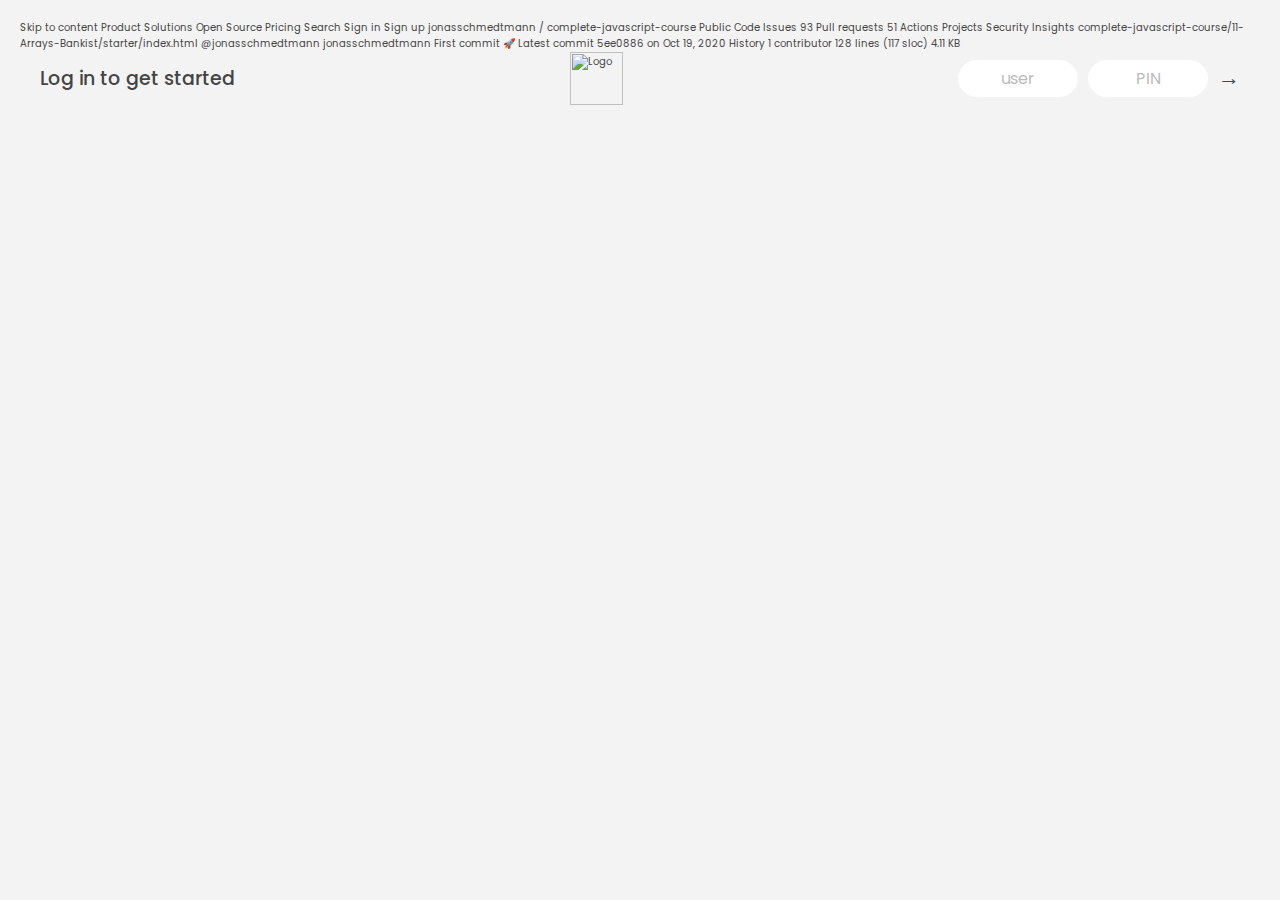
==== index.html @ b54910a2 "codingchallenge1" ====
Skip to content
Product
Solutions
Open Source
Pricing
Search
Sign in
Sign up
jonasschmedtmann
/
complete-javascript-course
Public
Code
Issues
93
Pull requests
51
Actions
Projects
Security
Insights
complete-javascript-course/11-Arrays-Bankist/starter/index.html
@jonasschmedtmann
jonasschmedtmann First commit 🚀
Latest commit 5ee0886 on Oct 19, 2020
 History
 1 contributor
128 lines (117 sloc)  4.11 KB

<!DOCTYPE html>
<html lang="en">
  <head>
    <meta charset="UTF-8" />
    <meta name="viewport" content="width=device-width, initial-scale=1.0" />
    <meta http-equiv="X-UA-Compatible" content="ie=edge" />
    <link rel="shortcut icon" type="image/png" href="/icon.png" />

    <link
      href="https://fonts.googleapis.com/css?family=Poppins:400,500,600&display=swap"
      rel="stylesheet"
    />

    <link rel="stylesheet" href="style.css" />
    <title>Bankist</title>
  </head>
  <body>
    <!-- TOP NAVIGATION -->
    <nav>
      <p class="welcome">Log in to get started</p>
      <img src="logo.png" alt="Logo" class="logo" />
      <form class="login">
        <input
          type="text"
          placeholder="user"
          class="login__input login__input--user"
        />
        <!-- In practice, use type="password" -->
        <input
          type="text"
          placeholder="PIN"
          maxlength="4"
          class="login__input login__input--pin"
        />
        <button class="login__btn">&rarr;</button>
      </form>
    </nav>

    <main class="app">
      <!-- BALANCE -->
      <div class="balance">
        <div>
          <p class="balance__label">Current balance</p>
          <p class="balance__date">
            As of <span class="date">05/03/2037</span>
          </p>
        </div>
        <p class="balance__value">0000€</p>
      </div>

      <!-- MOVEMENTS -->
      <div class="movements">
        <div class="movements__row">
          <div class="movements__type movements__type--deposit">2 deposit</div>
          <div class="movements__date">3 days ago</div>
          <div class="movements__value">4 000€</div>
        </div>
        <div class="movements__row">
          <div class="movements__type movements__type--withdrawal">
            1 withdrawal
          </div>
          <div class="movements__date">24/01/2037</div>
          <div class="movements__value">-378€</div>
        </div>
      </div>

      <!-- SUMMARY -->
      <div class="summary">
        <p class="summary__label">In</p>
        <p class="summary__value summary__value--in">0000€</p>
        <p class="summary__label">Out</p>
        <p class="summary__value summary__value--out">0000€</p>
        <p class="summary__label">Interest</p>
        <p class="summary__value summary__value--interest">0000€</p>
        <button class="btn--sort">&downarrow; SORT</button>
      </div>

      <!-- OPERATION: TRANSFERS -->
      <div class="operation operation--transfer">
        <h2>Transfer money</h2>
        <form class="form form--transfer">
          <input type="text" class="form__input form__input--to" />
          <input type="number" class="form__input form__input--amount" />
          <button class="form__btn form__btn--transfer">&rarr;</button>
          <label class="form__label">Transfer to</label>
          <label class="form__label">Amount</label>
        </form>
      </div>

      <!-- OPERATION: LOAN -->
      <div class="operation operation--loan">
        <h2>Request loan</h2>
        <form class="form form--loan">
          <input type="number" class="form__input form__input--loan-amount" />
          <button class="form__btn form__btn--loan">&rarr;</button>
          <label class="form__label form__label--loan">Amount</label>
        </form>
      </div>

      <!-- OPERATION: CLOSE -->
      <div class="operation operation--close">
        <h2>Close account</h2>
        <form class="form form--close">
          <input type="text" class="form__input form__input--user" />
          <input
            type="password"
            maxlength="6"
            class="form__input form__input--pin"
          />
          <button class="form__btn form__btn--close">&rarr;</button>
          <label class="form__label">Confirm user</label>
          <label class="form__label">Confirm PIN</label>
        </form>
      </div>

      <!-- LOGOUT TIMER -->
      <p class="logout-timer">
        You will be logged out in <span class="timer">05:00</span>
      </p>
    </main>

    <!-- <footer>
      &copy; by Jonas Schmedtmann. Don't claim as your own :)
    </footer> -->

    <script src="script.js"></script>
  </body>
</html>
---- style.css ----
* {
        margin: 0;
        padding: 0;
        box-sizing: inherit;
      }
      
      html {
        font-size: 62.5%;
        box-sizing: border-box;
      }
      
      body {
        font-family: "Poppins", sans-serif;
        color: #444;
        background-color: #f3f3f3;
        height: 100vh;
        padding: 2rem;
      }
      
      nav {
        display: flex;
        justify-content: space-between;
        align-items: center;
        padding: 0 2rem;
      }
      
      .welcome {
        font-size: 1.9rem;
        font-weight: 500;
      }
      
      .logo {
        height: 5.25rem;
      }
      
      .login {
        display: flex;
      }
      
      .login__input {
        border: none;
        padding: 0.5rem 2rem;
        font-size: 1.6rem;
        font-family: inherit;
        text-align: center;
        width: 12rem;
        border-radius: 10rem;
        margin-right: 1rem;
        color: inherit;
        border: 1px solid #fff;
        transition: all 0.3s;
      }
      
      .login__input:focus {
        outline: none;
        border: 1px solid #ccc;
      }
      
      .login__input::placeholder {
        color: #bbb;
      }
      
      .login__btn {
        border: none;
        background: none;
        font-size: 2.2rem;
        color: inherit;
        cursor: pointer;
        transition: all 0.3s;
      }
      
      .login__btn:hover,
      .login__btn:focus,
      .btn--sort:hover,
      .btn--sort:focus {
        outline: none;
        color: #777;
      }
      
      /* MAIN */
      .app {
        position: relative;
        max-width: 100rem;
        margin: 4rem auto;
        display: grid;
        grid-template-columns: 4fr 3fr;
        grid-template-rows: auto repeat(3, 15rem) auto;
        gap: 2rem;
      
        /* NOTE This creates the fade in/out anumation */
        opacity: 0;
        transition: all 1s;
      }
      
      .balance {
        grid-column: 1 / span 2;
        display: flex;
        align-items: flex-end;
        justify-content: space-between;
        margin-bottom: 2rem;
      }
      
      .balance__label {
        font-size: 2.2rem;
        font-weight: 500;
        margin-bottom: -0.2rem;
      }
      
      .balance__date {
        font-size: 1.4rem;
        color: #888;
      }
      
      .balance__value {
        font-size: 4.5rem;
        font-weight: 400;
      }
      
      /* MOVEMENTS */
      .movements {
        grid-row: 2 / span 3;
        background-color: #fff;
        border-radius: 1rem;
        overflow: scroll;
      }
      
      .movements__row {
        padding: 2.25rem 4rem;
        display: flex;
        align-items: center;
        border-bottom: 1px solid #eee;
      }
      
      .movements__type {
        font-size: 1.1rem;
        text-transform: uppercase;
        font-weight: 500;
        color: #fff;
        padding: 0.1rem 1rem;
        border-radius: 10rem;
        margin-right: 2rem;
      }
      
      .movements__date {
        font-size: 1.1rem;
        text-transform: uppercase;
        font-weight: 500;
        color: #666;
      }
      
      .movements__type--deposit {
        background-image: linear-gradient(to top left, #39b385, #9be15d);
      }
      
      .movements__type--withdrawal {
        background-image: linear-gradient(to top left, #e52a5a, #ff585f);
      }
      
      .movements__value {
        font-size: 1.7rem;
        margin-left: auto;
      }
      
      /* SUMMARY */
      .summary {
        grid-row: 5 / 6;
        display: flex;
        align-items: baseline;
        padding: 0 0.3rem;
        margin-top: 1rem;
      }
      
      .summary__label {
        font-size: 1.2rem;
        font-weight: 500;
        text-transform: uppercase;
        margin-right: 0.8rem;
      }
      
      .summary__value {
        font-size: 2.2rem;
        margin-right: 2.5rem;
      }
      
      .summary__value--in,
      .summary__value--interest {
        color: #66c873;
      }
      
      .summary__value--out {
        color: #f5465d;
      }
      
      .btn--sort {
        margin-left: auto;
        border: none;
        background: none;
        font-size: 1.3rem;
        font-weight: 500;
        cursor: pointer;
      }
      
      /* OPERATIONS */
      .operation {
        border-radius: 1rem;
        padding: 3rem 4rem;
        color: #333;
      }
      
      .operation--transfer {
        background-image: linear-gradient(to top left, #ffb003, #ffcb03);
      }
      
      .operation--loan {
        background-image: linear-gradient(to top left, #39b385, #9be15d);
      }
      
      .operation--close {
        background-image: linear-gradient(to top left, #e52a5a, #ff585f);
      }
      
      h2 {
        margin-bottom: 1.5rem;
        font-size: 1.7rem;
        font-weight: 600;
        color: #333;
      }
      
      .form {
        display: grid;
        grid-template-columns: 2.5fr 2.5fr 1fr;
        grid-template-rows: auto auto;
        gap: 0.4rem 1rem;
      }
      
      /* Exceptions for interst */
      .form.form--loan {
        grid-template-columns: 2.5fr 1fr 2.5fr;
      }
      .form__label--loan {
        grid-row: 2;
      }
      /* End exceptions */
      
      .form__input {
        width: 100%;
        border: none;
        background-color: rgba(255, 255, 255, 0.4);
        font-family: inherit;
        font-size: 1.5rem;
        text-align: center;
        color: #333;
        padding: 0.3rem 1rem;
        border-radius: 0.7rem;
        transition: all 0.3s;
      }
      
      .form__input:focus {
        outline: none;
        background-color: rgba(255, 255, 255, 0.6);
      }
      
      .form__label {
        font-size: 1.3rem;
        text-align: center;
      }
      
      .form__btn {
        border: none;
        border-radius: 0.7rem;
        font-size: 1.8rem;
        background-color: #fff;
        cursor: pointer;
        transition: all 0.3s;
      }
      
      .form__btn:focus {
        outline: none;
        background-color: rgba(255, 255, 255, 0.8);
      }
      
      .logout-timer {
        padding: 0 0.3rem;
        margin-top: 1.9rem;
        text-align: right;
        font-size: 1.25rem;
      }
      
      .timer {
        font-weight: 600;
      }
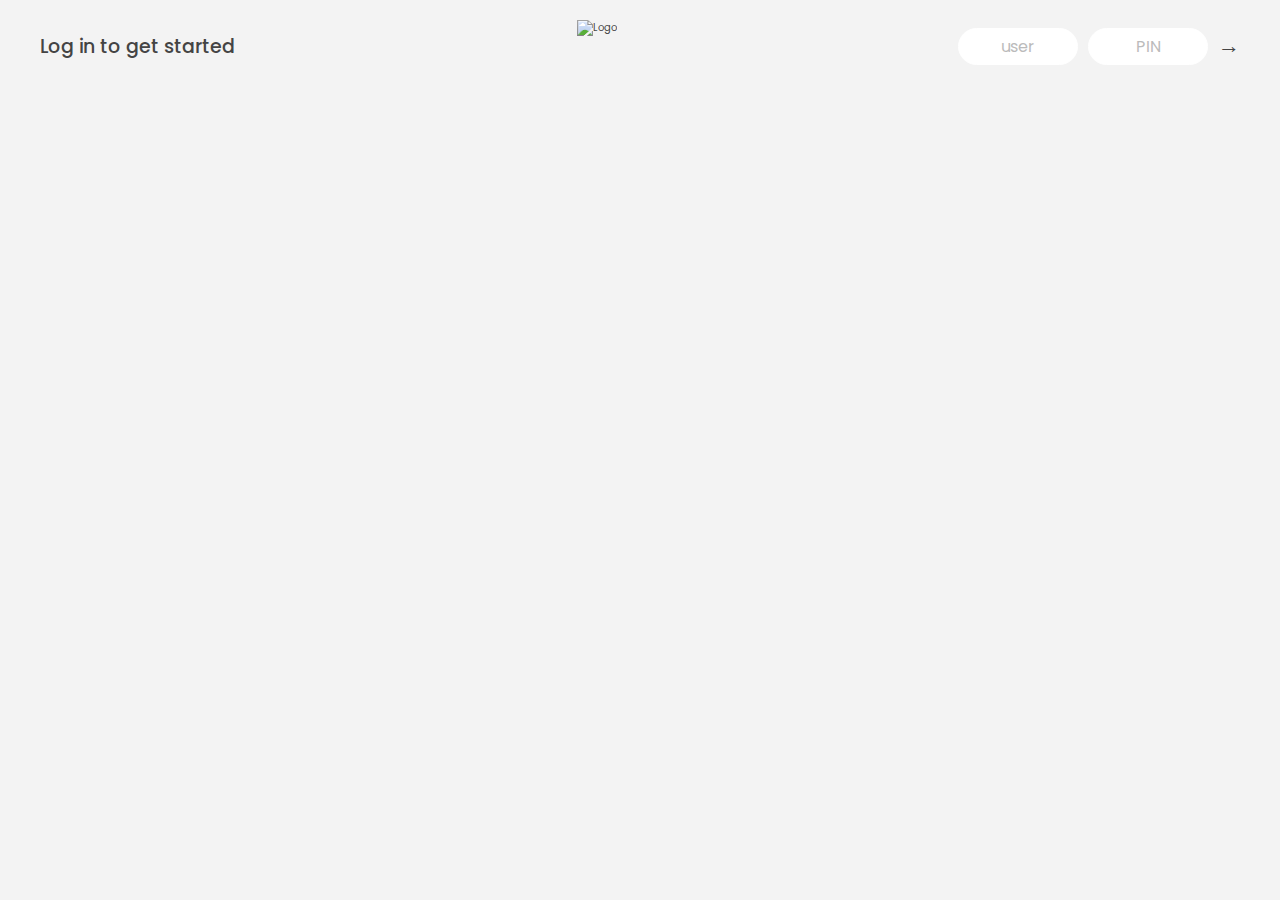
==== commit 50d9fdc1: "codingchallenge 3" ====
--- a/index.html
+++ b/index.html
@@ -1,31 +1,4 @@
-Skip to content
-Product
-Solutions
-Open Source
-Pricing
-Search
-Sign in
-Sign up
-jonasschmedtmann
-/
-complete-javascript-course
-Public
-Code
-Issues
-93
-Pull requests
-51
-Actions
-Projects
-Security
-Insights
-complete-javascript-course/11-Arrays-Bankist/starter/index.html
-@jonasschmedtmann
-jonasschmedtmann First commit 🚀
-Latest commit 5ee0886 on Oct 19, 2020
- History
- 1 contributor
-128 lines (117 sloc)  4.11 KB
+
 
 <!DOCTYPE html>
 <html lang="en">
